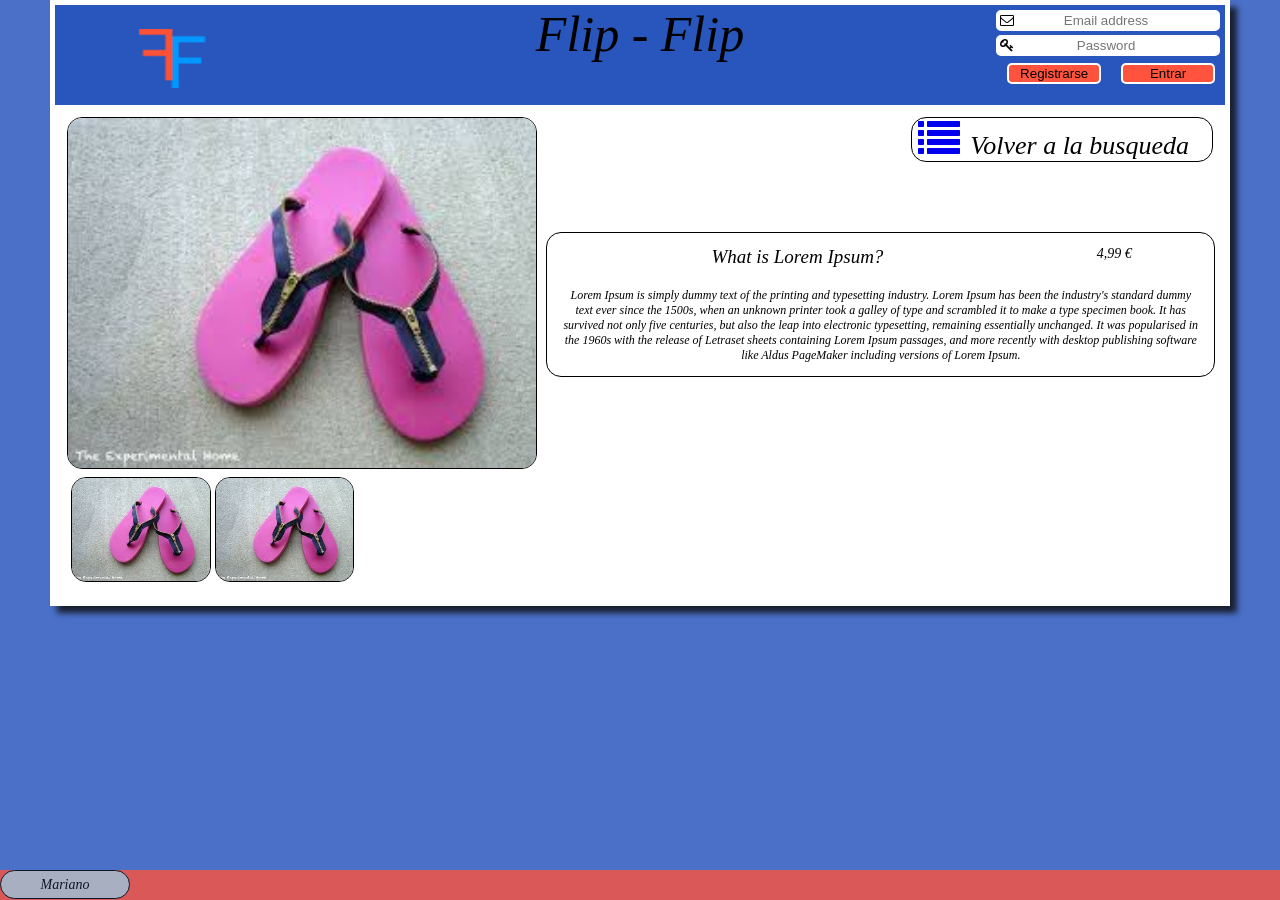
==== FlipFlop/html/description.html @ 6078d1a6 "Nuevos Archivos Imagenes y Fuentes" ====
<!DOCTYPE html>
<html lang="en">
<head>
    <meta charset="UTF-8">
    <link rel="stylesheet" type="text/css" href="../css/style.css">
    <link rel="stylesheet" href="../css/font-awesome.min.css">
    <title>Title</title>
</head>
<body>
    <script src="js/jquery-3.1.1.min.js"></script>
    <script>
        $(function(){
            $(".product").load("html/product.html");
        });
    </script>

    <div class="logo">
    </div>
    <div class="title text"> Flip - Flip
    </div>
    <div class="login">
        <!--<div class="l_title"> Login</div>-->
        <div class="login-input">
            <span class="input-group-addon"><i class="fa fa-envelope-o fa-fw" aria-hidden="true"></i></span>
            <input class="input" type="text" placeholder="Email address">
        </div>
        <div class="login-input">
            <span class="input-group-addon"><i class="fa fa-key fa-fw" aria-hidden="true"></i></span>
            <input class="input" type="password" placeholder="Password">
        </div>
        <button class="l_button" type="button">Registrarse</button>
        <button class="l_button" type="button">Entrar</button>
    </div>
    <div class="content">
        <a class="button light-border" href="../index.html">
            <i class="fa fa-list fa-fw fa-3x" aria-hidden="true"></i>
            <span class="text button-text">Volver a la busqueda</span>
        </a>
        <div class="img-list">
            <div>
                <img class="d-img light-border" src="../img/chancleta2.jpg">
            </div>
            <div class="sub-img-box">
                <img class="sub-img light-border" src="../img/chancleta2.jpg">
                <img class="sub-img light-border" src="../img/chancleta2.jpg">
            </div>
        </div>
        <div class="des-head light-border">
            <div class="p-title text">What is Lorem Ipsum?</div>
            <div class="p-price text">4,99 €</div>
            <div class="p-text text">
                <span>Lorem Ipsum is simply dummy text of the printing and typesetting industry. Lorem Ipsum has been the industry's standard dummy text ever since the 1500s, when an unknown printer took a galley of type and scrambled it to make a type specimen book. It has survived not only five centuries, but also the leap into electronic typesetting, remaining essentially unchanged. It was popularised in the 1960s with the release of Letraset sheets containing Lorem Ipsum passages, and more recently with desktop publishing software like Aldus PageMaker including versions of Lorem Ipsum.</span>
            </div>
        </div>
    </div>
    <div class="footer">
        <div class="foot">
            <div class="chat-tab light-border">
                <span class="text">Mariano</span>
            </div>
        </div>
    </div>
</body>

</html>
---- FlipFlop/css/style.css ----
body {
    font: 14px Helvetica;
    background: #999999;
    margin-top: 0px;
    border: 5px solid white;
    margin-left: auto;
    margin-right: auto;
    height: 100%;
    display: flex;
    box-shadow: 7px 7px 6px rgba(12, 12, 12, 0.8);


    /* all blocks are placed in a row direction, but in mobile layout, each is
    full-length across main direction, so they will wrap (see in column) */
    flex-flow: row wrap;
}

header {
    order: 1;
}

#mainnavigation {
    background-color: lightgrey;
    order: 2;
}

#maincontent {
    background-color: #ff1d17;
    order: 3;
}

#news {
    background-color: lightgrey;
    order: 4;
}

header, footer {
    background-color: black;
    color: white;
}

footer {
    order: 5;
}

.text {
    font-family: comic-sans;
    font-style: oblique;
    text-align: center;
    color: black;
    word-wrap: break-word;
    overflow-y: hidden;
}

.light-border {
    border: 1px solid black;
    border-radius: 15px;
}

.button {
    width: 300px;
    height: auto;
    float: right;
    margin: 1%;
}

.button-text {
    font-size: 26px;
}

.chat-tab {
    position: relative;
    display: table;
    width: 10%;
    height: 90%;
    background-color: silver;
}

.chat-tab .text {
    display: table-cell;
    vertical-align: middle;
}

A:link {text-decoration:none}
A:visited {text-decoration:none}

/* mobile layout: single colum, all items occupy the entire row, so wrap */
header, #news, #maincontent, #mainnavigation, footer , .title, .login, .content{
    flex-basis: 100%;
}

body{
    background-color: #4a70c8;
}

.title {
    position: relative;
    height: 100px;
    background-color: #2956bd;
    float: left;
    flex-flow: row wrap;
    font-size: 50px;
}

.logo {
    position: relative;
    height: 100px;
    background-color: #2956bd;
    float: left;
}

.login {
    position: relative;
    height: 100px;
    background-color: #2956bd;
    float: left;
    flex-flow: row wrap;
}

.login-input {
    background-color: white;
    margin: 2%;
    border: 2px solid white;
    box-shadow: 1px;
    border-radius: 5px;
}

.input {
    text-align: center;
    border: medium none transparent;
    background-color: white;
}

.content {
    position: relative;
    height: 100%;
    background-color: white;
}

.product {
    width: 47.2%;
    min-width: 200px;
    margin: 1%;
    box-shadow: 2px 2px 3px rgba(28, 44, 44, 0.1);
}

.product {
    position: relative;
    border: 1px solid black;
    border-radius: 25px 8px;
    float: left;
    height: auto;
}

.p-img {
    margin: 5% 5% 1% 5%;
    width: 90%;
    height: auto;
}

.img-list {
    margin: 1%;
    width: 40%;
    height: auto;
    float: left;
}

.sub-img-box {
    margin: 1%;
    height: auto;
}

.sub-img {
    width: 30%;
}

.d-img {
    width: 100%;
    height: auto;
}

.des-head {
    width: 57%;
    float: left;
    margin: 5% 0 5% 0;
}

.search {
    width: 80%;
    float: left;
}

#search-box {
    width: 80%;
    margin: 1%;
    height: 50px;
    padding: 5px;
    background-color: #ff533d;
}

.up-button {
    width: 5%;
    height: 100%;
    text-decoration: none;
}

.chat-buttom {
    display: flex;
    width: 20%;
}

.p-title {
    width: 71%;
    padding: 1%;
    margin: 1%;
    height: 11%;
    align-content: center;
    float: left;
    font-size: 19px;
}

.p-price {
    width: 18%;
    float: left;
    max-height: 11%;
    margin: 1% 4% 1% 0;
    padding: 1%;
}

.p-text {
    display: none;
    padding: 1%;
    font-size: 12px;
    width: 96%;
    margin: 1%;
    height: 13%;
}

.login {
    position: relative;
    height: 100px;
    background-color: #46ff4a;
    float: left;
    flex-flow: row wrap;
}

.l_button {
    position: relative;
    margin: 1% 0% 0% 7%;
    color: black;
    border: 2px solid white;
    background-color: #ff533d;
    border-radius: 5px;
    width: 40%;
}

.footer {
    position: absolute;
    display: none;
}

.foot {
    height: 30px;
    background-color: #ff533d;
    width: 100%;
    position: fixed;
    bottom: 0;
    left: 0;
    opacity: 0.8;
    /*border-radius: 10px 10px 0 0;*/
}

/* Small devices (tablets, 768px and up) */
/* container width: 750 */
@media (min-width: 768px) {
    body {
        width: 750px;
    }

    .title {
        flex-basis: 68%;
    }

    .login {
        flex-basis: 32%;
        background-color: #2956bd;
    }

    .logo{
        background-color: #2956bd;
    }

    .content {

    }

    .product {
        height: 350px;
    }

    .p-img {
        width: 90%;
        height: 68%;
    }

    #search-box {
        width: 80%;
        margin: 1% 5% 1% 5%;
    }

    .p-title {
        height: 6%;
    }

    .p-price {
        max-height: 6%;
    }

    .p-text {
        height: 11%;
        display: flex;
    }

}

/* Medium devices (desktops, 992px and up) */
/* container width: 970 */
@media (min-width: 992px) {
    body {
        width: 970px;
        background-color: #4a70c8;
    }

    /* article and nav will share the same row */
    #maincontent {
        flex-basis: 70%;
    }
    #mainnavigation {

    }

    .product {
        width: 31%;
        height: 321px;
    }

    .logo {
        flex-basis: 15%;
        background: url("../img/logo2.png");
        background-color: #2956bd;
    }

    .title {
        flex-basis: 60%;
    }

    .login {
        flex-basis: 25%;
    }

    .p-img {
        width: 90%;
        height: 67%;
    }

    .search {
        width: 100%;
    }

    .chat-buttom {
        display: none;
    }

    #search-box {
        width: 80%;
        margin: 1% 10% 1% 10%;
    }

    .p-title {
        height: 6%;
    }

    .p-price {
        max-height: 6%;
    }

    .p-text {
        display: flex;
        height: 12%;
    }

    .footer {
        display: flex;
    }
}

/* Large devices (large desktops, 1200px and up) */
/* container width: 1170px */
@media (min-width: 1200px) {
    body {
        width: 1170px;
        background-color: #4a70c8;
    }

    /* article, nav and aside will share the same row */
    #maincontent {
        flex-basis: 60%;
    }
    #mainnavigation, #news {
        flex-basis: 20%;
    }

    .title {
        flex-basis: 60%;
    }

    .login {
        flex-basis: 20%;
    }

    .logo {
        flex-basis: 20%;
        background: url("../img/logo1.png");
        background-color: #2956bd;
    }

    .content {
        position: relative;
        height: 100%;
        background-color: white;
    }

    .product {
        height: 400px;
        width: 22.83%;
    }

    .p-img {
        width: 90%;
        height: 45%;
    }

    .p-title {
        height: 17%;
    }

    #search-box {
        width: 80%;
        margin: 1% 10% 1% 10%;
    }

    .p-text {
        height: 27%;
        display: flex;
    }

    .footer {
        display: flex;
    }
}
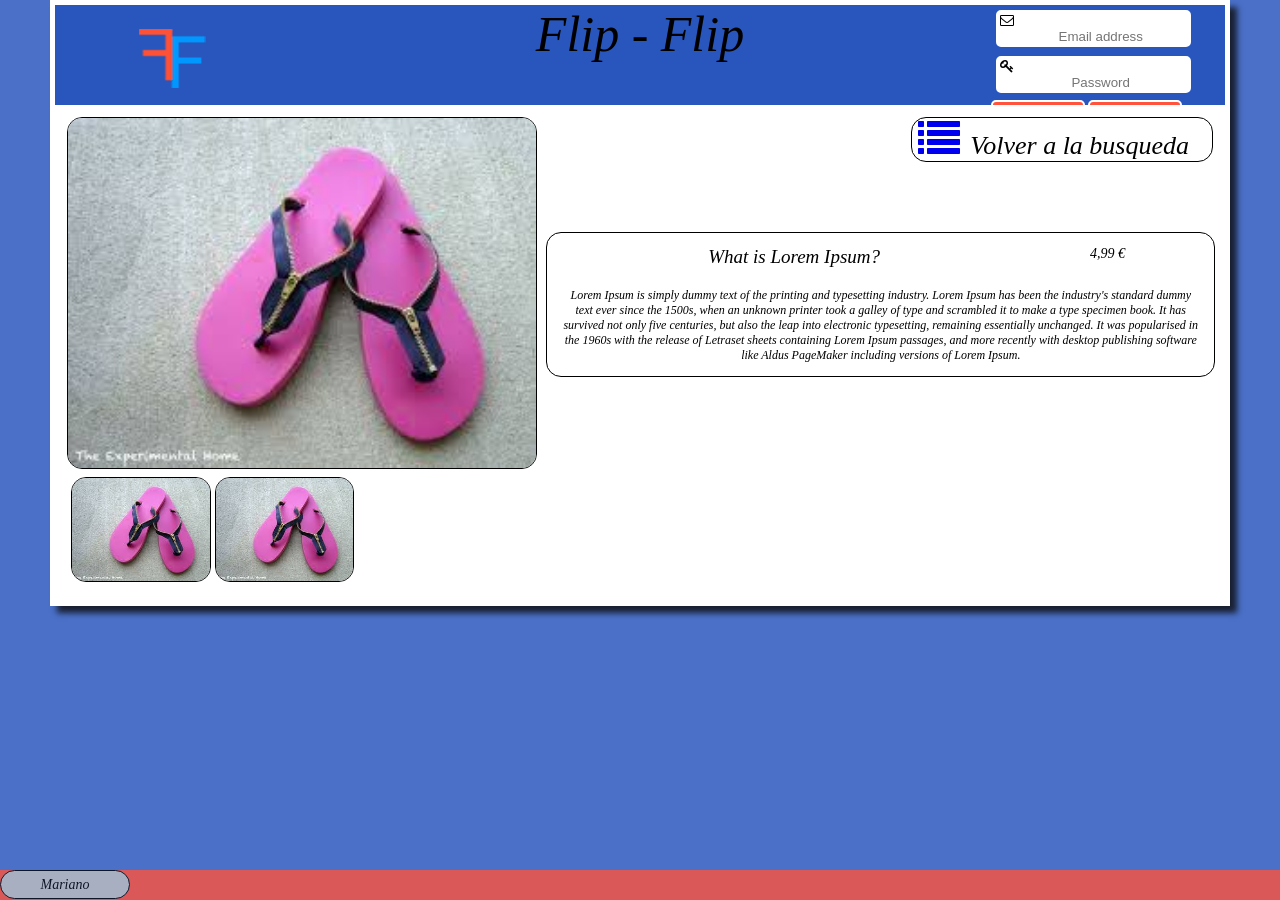
==== commit f3cdf686: "producto, añadir y ver" ====
--- a/FlipFlop/html/description.html
+++ b/FlipFlop/html/description.html
@@ -32,7 +32,7 @@
         <button class="l_button" type="button">Entrar</button>
     </div>
     <div class="content">
-        <a class="button light-border" href="../index.html">
+        <a class="button light-border" href="../,index.html">
             <i class="fa fa-list fa-fw fa-3x" aria-hidden="true"></i>
             <span class="text button-text">Volver a la busqueda</span>
         </a>
--- a/FlipFlop/css/style.css
+++ b/FlipFlop/css/style.css
@@ -52,6 +52,14 @@
     overflow-y: hidden;
 }
 
+.rowtext {
+    font-family: comic-sans;
+    text-align: left;
+    color: black;
+    word-wrap: break-word;
+    overflow-y: hidden;
+}
+
 .light-border {
     border: 1px solid black;
     border-radius: 15px;
@@ -68,6 +76,12 @@
     font-size: 26px;
 }
 
+.button-text2 {
+    font-size: 26px;
+    position: absolute;
+    margin: 1% 0% 0% 10%;
+}
+
 .chat-tab {
     position: relative;
     display: table;
@@ -109,6 +123,31 @@
     float: left;
 }
 
+.register {
+    margin: 2%;
+    font-size: 16px;
+    font-weight: bold;
+}
+
+.register-input {
+    display: inline-block;
+    background-color: white;
+    border: 2px solid white;
+    box-shadow: 1px;
+    border-radius: 5px;
+    max-width: 350px;
+    width: 75%;
+    float: right;
+}
+
+.register-error {
+    display: inline-block;
+    font-size: 15px;
+    font-weight: normal;
+    margin: 3px;
+    color: #a0000a;
+}
+
 .login {
     position: relative;
     height: 100px;
@@ -118,14 +157,36 @@
 }
 
 .login-input {
+    display: inline-block;
     background-color: white;
     margin: 2%;
     border: 2px solid white;
     box-shadow: 1px;
     border-radius: 5px;
+    max-width: 200px;
+}
+
+.logged {
+    padding: 20px;
+    font-size: 20px;
+}
+
+.profile {
+    margin: 8px;
+}
+
+.profile-name {
+    padding: 10px;
+    font-size: 25px;
+}
+
+.profile-form {
+    display: inline;
 }
 
 .input {
+    width: 90%;
+    float: right;
     text-align: center;
     border: medium none transparent;
     background-color: white;
@@ -210,7 +271,7 @@
 }
 
 .p-title {
-    width: 71%;
+    width: 70%;
     padding: 1%;
     margin: 1%;
     height: 11%;
@@ -236,6 +297,24 @@
     height: 13%;
 }
 
+.p-row {
+    float: left;
+    padding: 1%;
+    font-size: 12px;
+    width: 100%;
+    margin: 1%;
+    height: 13%;
+}
+
+.p-row2 {
+    float: left;
+    padding: 1%;
+    font-size: 12px;
+    width: 40%;
+    margin: 1%;
+    height: 13%;
+}
+
 .login {
     position: relative;
     height: 100px;
@@ -246,7 +325,7 @@
 
 .l_button {
     position: relative;
-    margin: 1% 0% 0% 7%;
+    margin: 1% 0% 0% 0%;
     color: black;
     border: 2px solid white;
     background-color: #ff533d;
@@ -257,6 +336,27 @@
 .footer {
     position: absolute;
     display: none;
+}
+
+.pops {
+    width: 33%;
+    height: 80px;
+    position: fixed;
+    top: 0;
+    color: black;
+    background-color: red;
+    font-size: 30px;
+    z-index: 100;
+    text-align: center;
+    border: 2px solid black;
+    border-radius: 5px;
+    margin: 12px;
+}
+
+.pop-text {
+    line-height: 80px;
+    display: inline-block;
+    vertical-align: middle
 }
 
 .foot {
